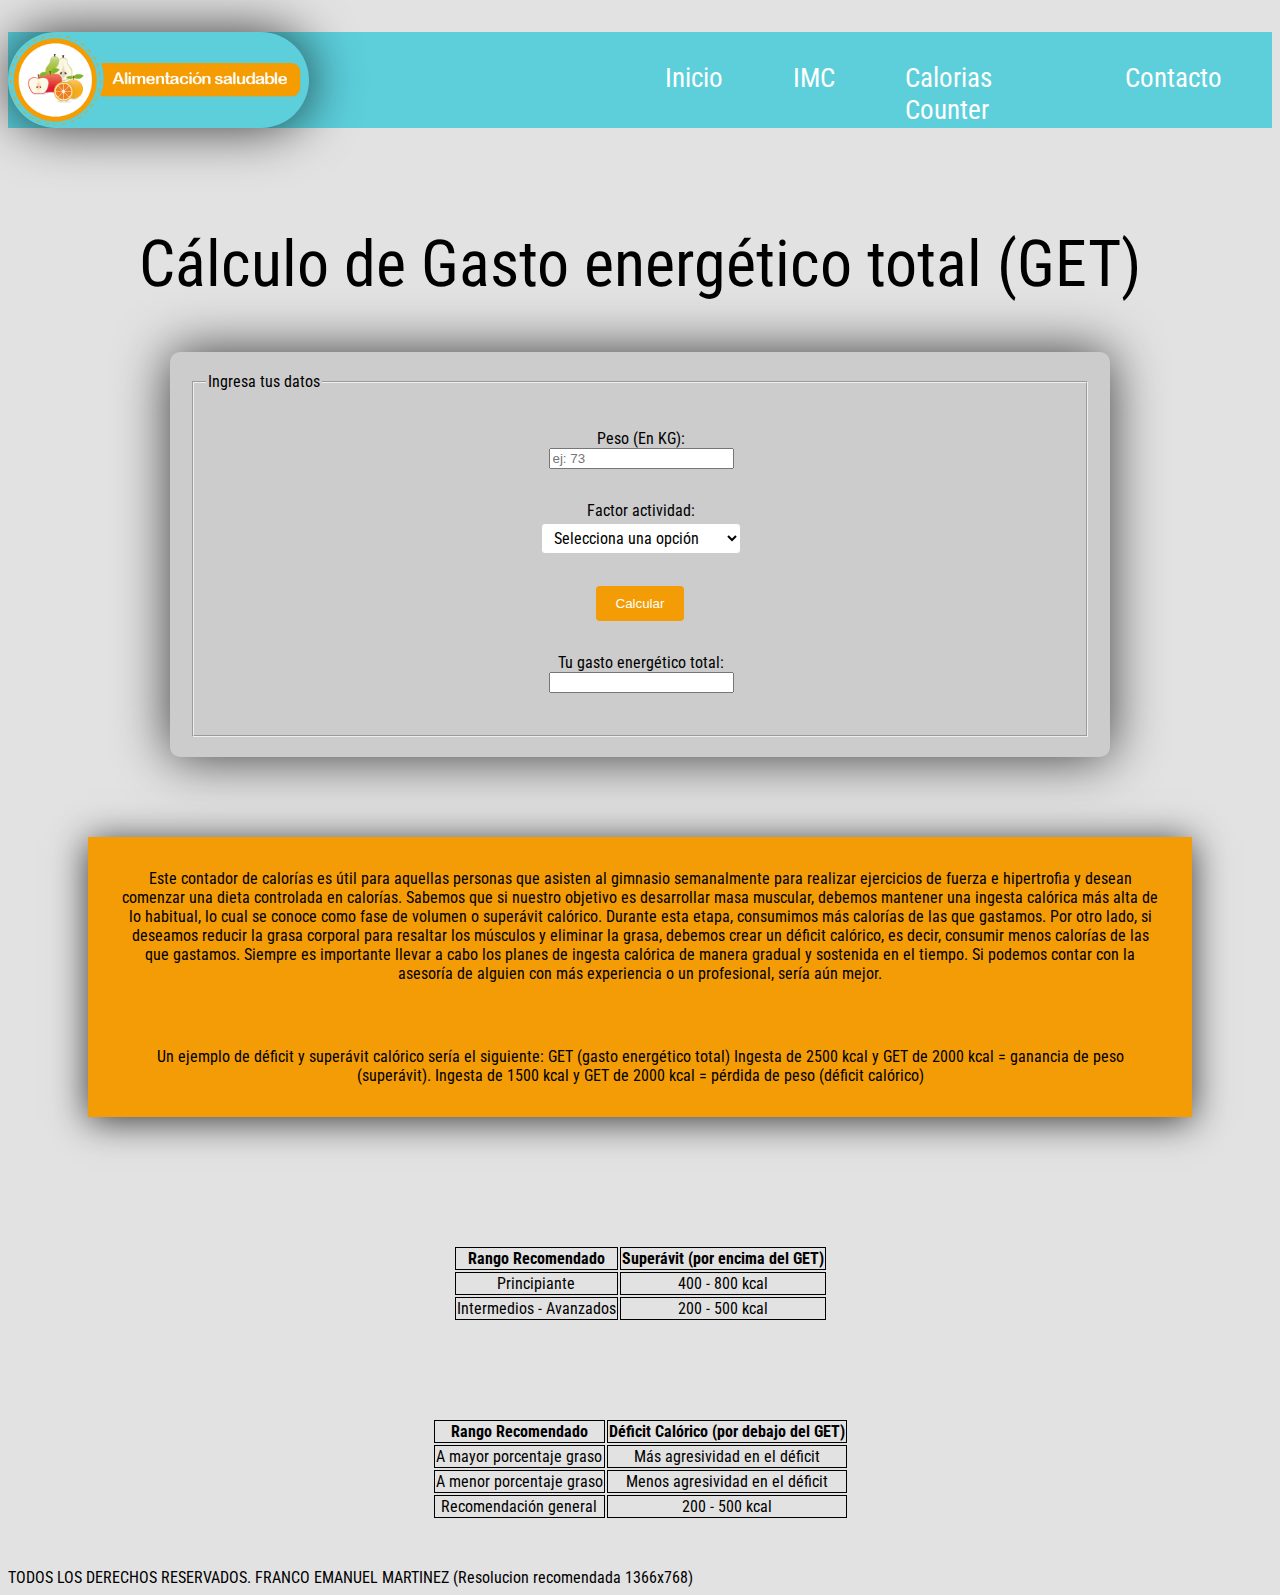
==== calorias.html @ fbb16803 "second commit" ====
<!DOCTYPE html>
<html lang="en">
<head>
    <meta charset="UTF-8">
    <meta name="viewport" content="width=device-width, initial-scale=1.0">
    <title>Calorias - Vida sana</title>
    <link rel="stylesheet" type="text/css" href="/css/styles.css">
    <style>
        @import url('https://fonts.googleapis.com/css2?family=Roboto+Condensed:wght@700&display=swap');
    </style>
    <link rel="icon" href="/img/logotipo.png">
</head>
<body>

    <!-- Navegacion -->
    <nav class="navbar">
        <img src="/img/logo.png" alt="logo" class="logo">
        <a href="/index.html">Inicio</a>
        <a href="/imc.html">IMC</a>
        <a href="#">Calorias Counter</a>
        <a href="/contact.html">Contacto</a>
      </nav>
      <!-- Navegacion -->



        <!--Header-->
        <header class="imch">Cálculo de Gasto energético total (GET)</header>
        <!--Header-->



  <main>
    <!--Formulario-->
      <form class="formulario">
        <fieldset>
          <legend>Ingresa tus datos</legend>

            <div class="campo">
              <label for="peso">Peso (En KG):</label>
              <input type="number" id="peso" required placeholder="ej: 73">
            </div>

            <div class="campo">
              <label for="actividad">Factor actividad:</label>
              <select id="actividad" name="fruta">
                <option disabled selected value="">Selecciona una opción</option>
                <option value="">Sedentario + entre 3 y 6 dias de entrenamiento</option>
                <option value="">Ligeramente activo + entre 3 y 6 dias de entrenamiento</option>
                <option value="">Activo + entre 3 y 6 dias de entrenamiento</option>
                <option value="">Muy activo + entre 3 y 6 dias de entrenamiento</option>
              </select>
            </div>

            <div class="btn"> 
              <button type="submit" class="button">Calcular</button>
            </div>

            <div class="campo">
              <label for="resultado">Tu gasto energético total:</label>
              <input type="text" id="resultado" readonly>
            </div>

        </fieldset>
      </form>
    <!--Formulario-->

    <!--Informacion-->
    <div class="main">
        <p class="info">Este contador de calorías es útil para aquellas personas que asisten al gimnasio semanalmente para realizar ejercicios de fuerza e hipertrofia y desean comenzar una dieta controlada en calorías. Sabemos que si nuestro objetivo es desarrollar masa muscular, debemos mantener una ingesta calórica más alta de lo habitual, lo cual se conoce como fase de volumen o superávit calórico. Durante esta etapa, consumimos más calorías de las que gastamos. Por otro lado, si deseamos reducir la grasa corporal para resaltar los músculos y eliminar la grasa, debemos crear un déficit calórico, es decir, consumir menos calorías de las que gastamos. Siempre es importante llevar a cabo los planes de ingesta calórica de manera gradual y sostenida en el tiempo. Si podemos contar con la asesoría de alguien con más experiencia o un profesional, sería aún mejor.</p>

        <p class="info">
            Un ejemplo de déficit y superávit calórico sería el siguiente:

            GET (gasto energético total)
            Ingesta de 2500 kcal y GET de 2000 kcal = ganancia de peso (superávit).
            Ingesta de 1500 kcal y GET de 2000 kcal = pérdida de peso (déficit calórico)</p>
      </div>
      <!--Informacion-->


      <!--Tabla de rangos-->
      <div class="tablaCalorias"> 
        <table>
            <tr>
            <th>Rango Recomendado</th>
            <th>Superávit (por encima del GET)</th>
            </tr>
            <tr>
            <td>Principiante</td>
            <td>400 - 800 kcal</td>
            </tr>
            <tr>
            <td>Intermedios - Avanzados</td>
            <td>200 - 500 kcal</td>
            </tr>
        </table>
    </div>
    

    <div class="tablaCalorias2"> 
      <table>
        <tr>
          <th>Rango Recomendado</th>
          <th>Déficit Calórico (por debajo del GET)</th>
        </tr>
        <tr>
          <td>A mayor porcentaje graso</td>
          <td>Más agresividad en el déficit</td>
        </tr>
        <tr>
          <td>A menor porcentaje graso</td>
          <td>Menos agresividad en el déficit</td>
        </tr>
        <tr>
          <td>Recomendación general</td>
          <td>200 - 500 kcal</td>
        </tr>
      </table>
    </div>
        
      <!--Tabla de rangos-->

       <!--cuenta del get: tasa metabolica basal TMB peso x22 x eric helms actividad y ejercicio tabla x 1,1 = termogenesis=get-->
      </main>

    <footer>
      TODOS LOS DERECHOS RESERVADOS. FRANCO EMANUEL MARTINEZ (Resolucion recomendada 1366x768)
    </footer>
</body>
</html>
---- css/styles.css ----
:root {
    --blanco: #FFFFFF; 
    --negro: #212121; 
    --primario: #5ccfdb; 
    --primario-dark: #3f8e97; 
    --secundario: #f39c05;
    --gris: #ccc; 
}

body {
    font-family: 'Roboto Condensed', sans-serif;
    background: rgba(226,226,226,1);
}

/*INICIO INDEX---------------------------------------------------------------------------------------------------*/

/*INICIO NAVEGACION----------------------------------------------------------------------------------------------*/

.navbar {
    display: flex;
    justify-content: flex-end;
    background-color: var(--primario);
    height: 6rem;
    margin-top: 2rem;
}

.navbar a {
    color: var(--blanco);
    padding: 30px 20px;
    text-decoration: none;
    font-size: 1.7rem;
    margin-right: 30px;   
}

.navbar a:hover{
    background-color: var(--primario-dark);
    outline: none;
}

.logo {
    border-radius: 52px 52px 52px 52px;
    box-shadow: 0px 0px 53px 0px rgba(0,0,0,0.75);
    margin-right: 21rem;
    
}

/*FIN NAVEGACION-------------------------------------------------------------------------------------------------*/



/*INICIO HEADER--------------------------------------------------------------------------------------------------*/
.index {
    display: flex;
    justify-content: center;
    align-items: center;
    height: 5rem; /* Ajusta la altura según tus necesidades */
  }
/*FIN HEADER-----------------------------------------------------------------------------------------------------*/



/*INICIO CONTENIDO PRINCIPAL-------------------------------------------------------------------------------------*/
.main {
    background-color: rgba(243, 156, 5, 99); /*la opacidad no quiere arrancar xd*/
    display: flex;
    flex-direction: column;
    align-items: center;
    margin: 5rem 5rem;
    box-shadow: 0px 4px 35px 0px rgba(0,0,0,0.75);
}

p {
    text-align: center;
    margin: 0 auto;
    margin-bottom: 2rem;
  }
  
/*FIN CONTENIDO PRINCIPAL----------------------------------------------------------------------------------------*/

/*FIN INDEX------------------------------------------------------------------------------------------------------*/


/*INICIO IMC-----------------------------------------------------------------------------------------------------*/


/*INICIO HEADER--------------------------------------------------------------------------------------------------*/
.imch {
    display: flex;
    justify-content: center;
    align-items: center;
    height: 5rem; /* Ajusta la altura según tus necesidades */
    margin-top: 6rem;
    font-size: 4rem;
    margin-bottom: 3rem;
}
/*FIN HEADER-----------------------------------------------------------------------------------------------------*/



/*INICIO FORMULARIO----------------------------------------------------------------------------------------------*/
form{
	width:900px;
	padding:20px;
	border-radius:10px;
	margin:auto;
    background-color: var(--gris);
    box-shadow: 0px 0px 53px 0px rgba(0,0,0,0.75);
}

.campo {
    margin-bottom: 2rem;
    margin-top: 2rem;

    display: flex;
    flex-direction: column;
    align-items: center;

    padding-left: 2px;
}




.button {
    padding: 10px 20px;
    background-color: #f39c05;
    color: #fff;
    border: none;
    border-radius: 4px;
    text-align: center;
    text-decoration: none;
    cursor: pointer; /*cambia la manito*/
  }
  
  .button:hover { /*cambia el color de fondo del botón al pasar el mouse sobre él.*/
    background-color: #e68a03;
  }
  
  .button:focus { /*establece el estilo del botón cuando está enfocado (al hacer clic o navegar por el teclado). En este caso, se muestra un contorno y sombra alrededor del botón.*/
    outline: none;
    box-shadow: 0 0 0 2px #f39c05;
  }

.btn {
    display: flex;
    justify-content: center;
    align-items: center;
} 
/*FIN FORMULARIO---------------------------------------------------------------------------------------------*/



/*INICIO TABLA-----------------------------------------------------------------------------------------------*/
.tabla {
    margin-top: 5rem;
    display: flex;
    justify-content: center;
    align-items: center;
}

.tabla table {
    border: 1px solid black;
    padding: 3rem 3rem;
    width: 40%;
}

th, td {
    border: 1px solid black;
    text-align: center;
}
/*FIN TABLA--------------------------------------------------------------------------------------------------*/




/*INICIO CALORIAS--------------------------------------------------------------------------------------------*/

/*INICIO SELECT----------------------------------------------------------------------------------------------*/
select {
    margin-top: 0.2rem;
    background-color: #fff;
    border: 1px solid #ccc;
    padding: 4px 8px;
    font-family: inherit;
    font-size: inherit;
    line-height: inherit;
    border-radius: 4px;
    width: 200px;
  }

.info {
    margin: 2rem 2rem;
}
/*FIN SELECT-------------------------------------------------------------------------------------------------*/


/*INICIO TABLA CALORIAS--------------------------------------------------------------------------------------*/
.tablaCalorias {
    margin: 0 auto;
    padding: 3rem 3rem;
    width: 40%;

    display: flex;
    justify-content: center;
    align-items: center;
}

.tablaCalorias2 {
    margin: 0 auto;
    padding: 3rem 3rem;
    width: 40%;

    display: flex;
    justify-content: center;
    align-items: center;
}
/*FIN TABLA CALORIAS-----------------------------------------------------------------------------------------*/

/*FIN CALORIAS-----------------------------------------------------------------------------------------------*/



/*INICIO CONTACTO--------------------------------------------------------------------------------------------*/
.headerContacto {
    display: flex;
    justify-content: center;
    align-items: center;
    margin-top: 2rem;
    font-size: 2rem;
}

.imgs {
    display: flex;
    justify-content: center;
    align-items: center;
    margin-top: 3rem;
    margin-bottom: 8rem;
}

.yo img {
    display: block;
    margin-left: auto;
    margin-right: auto;
    width: 350px;
    height: 466px;
}

.about {
    display: flex;
    justify-content: center;
    align-items: center;
}
/*FIN CONTACTO-----------------------------------------------------------------------------------------------*/
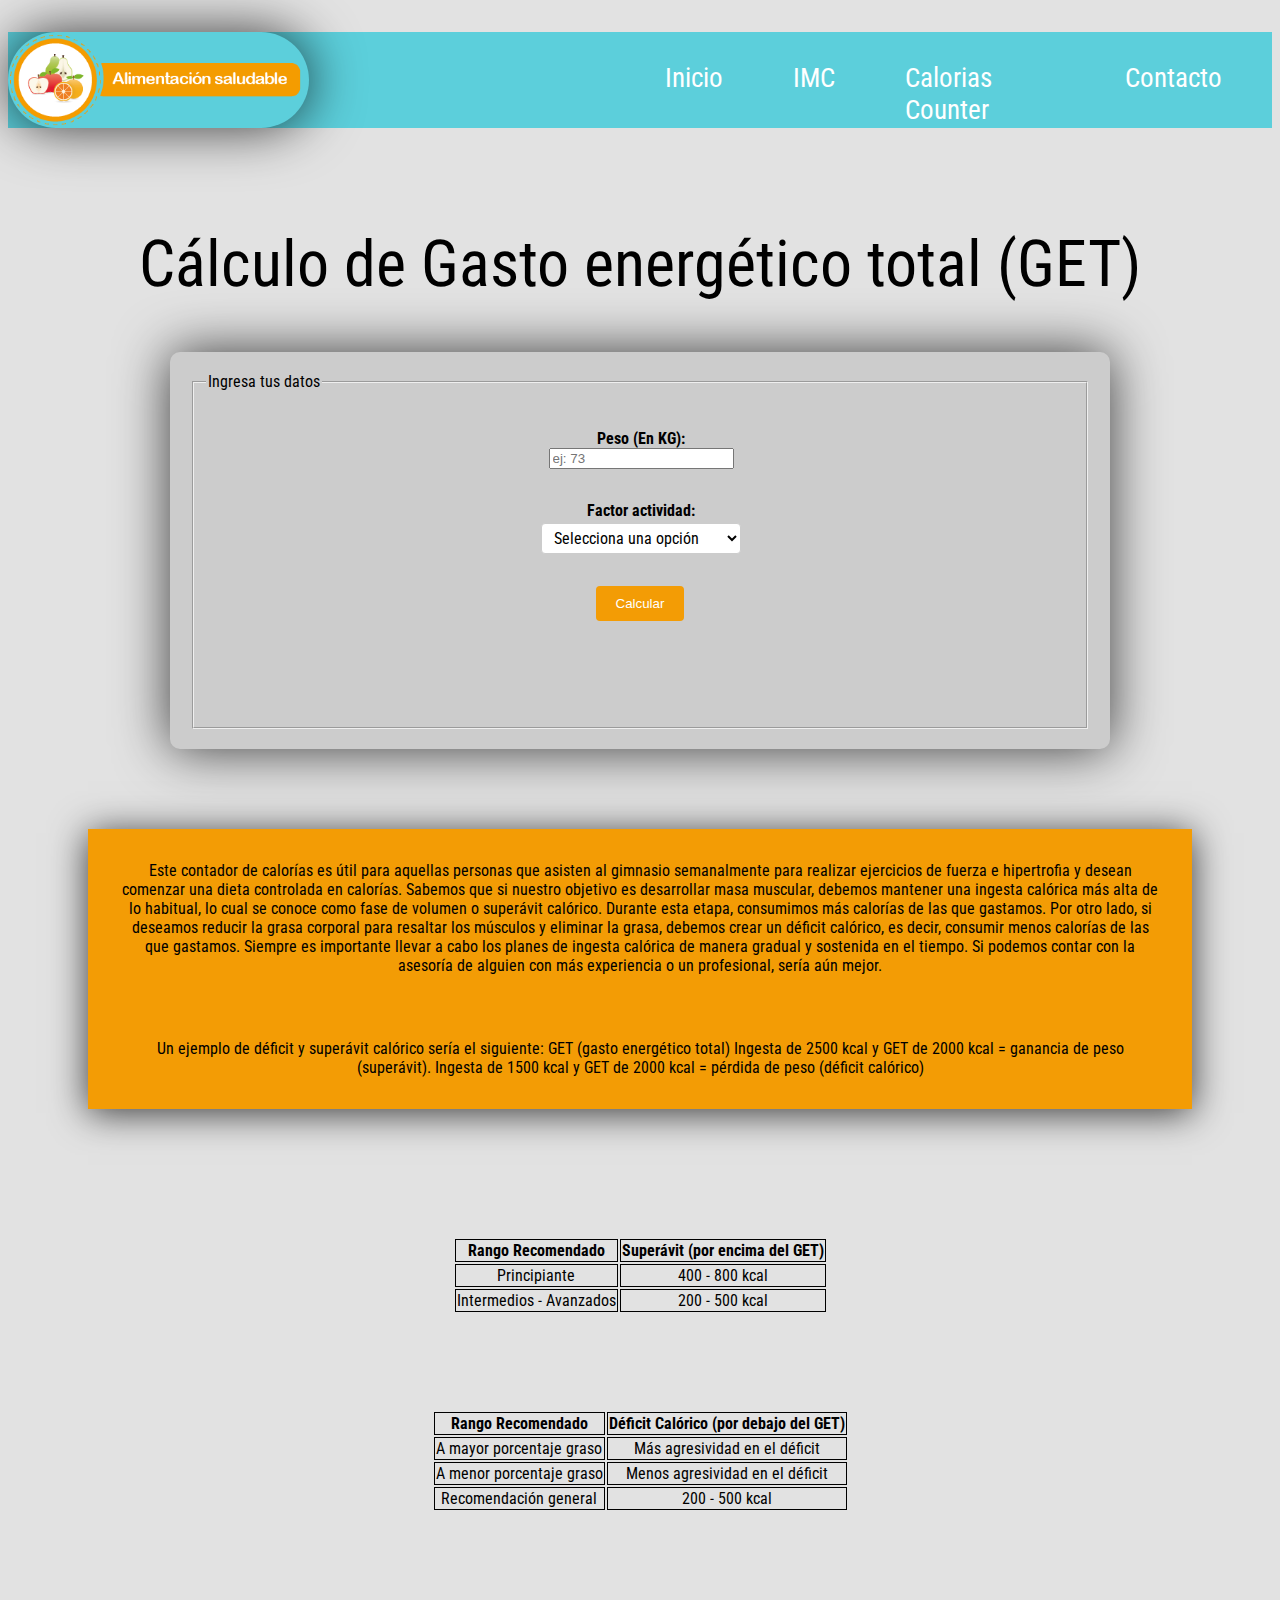
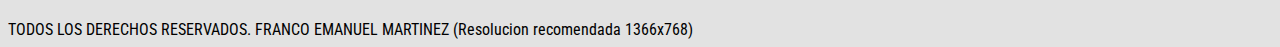
==== commit 4dab01ca: "Add files via upload" ====
--- a/calorias.html
+++ b/calorias.html
@@ -4,21 +4,21 @@
     <meta charset="UTF-8">
     <meta name="viewport" content="width=device-width, initial-scale=1.0">
     <title>Calorias - Vida sana</title>
-    <link rel="stylesheet" type="text/css" href="/css/styles.css">
+    <link rel="stylesheet" type="text/css" href="css/styles.css">
     <style>
         @import url('https://fonts.googleapis.com/css2?family=Roboto+Condensed:wght@700&display=swap');
     </style>
-    <link rel="icon" href="/img/logotipo.png">
+    <link rel="icon" href="img/logotipo.png">
 </head>
 <body>
 
     <!-- Navegacion -->
     <nav class="navbar">
-        <img src="/img/logo.png" alt="logo" class="logo">
-        <a href="/index.html">Inicio</a>
-        <a href="/imc.html">IMC</a>
+        <img src="img/logo.png" alt="logo" class="logo">
+        <a href="index.html">Inicio</a>
+        <a href="imc.html">IMC</a>
         <a href="#">Calorias Counter</a>
-        <a href="/contact.html">Contacto</a>
+        <a href="contact.html">Contacto</a>
       </nav>
       <!-- Navegacion -->
 
@@ -32,7 +32,7 @@
 
   <main>
     <!--Formulario-->
-      <form class="formulario">
+      <form class="formulario" id="caloform">
         <fieldset>
           <legend>Ingresa tus datos</legend>
 
@@ -45,10 +45,10 @@
               <label for="actividad">Factor actividad:</label>
               <select id="actividad" name="fruta">
                 <option disabled selected value="">Selecciona una opción</option>
-                <option value="">Sedentario + entre 3 y 6 dias de entrenamiento</option>
-                <option value="">Ligeramente activo + entre 3 y 6 dias de entrenamiento</option>
-                <option value="">Activo + entre 3 y 6 dias de entrenamiento</option>
-                <option value="">Muy activo + entre 3 y 6 dias de entrenamiento</option>
+                <option value="1.3" >Sedentario + entre 3 y 6 dias de entrenamiento</option>
+                <option value="1.5" >Ligeramente activo + entre 3 y 6 dias de entrenamiento</option>
+                <option value="1.7" >Activo + entre 3 y 6 dias de entrenamiento</option>
+                <option value="1.9" >Muy activo + entre 3 y 6 dias de entrenamiento</option>
               </select>
             </div>
 
@@ -57,8 +57,11 @@
             </div>
 
             <div class="campo">
+              <!--
               <label for="resultado">Tu gasto energético total:</label>
               <input type="text" id="resultado" readonly>
+              -->
+              <p id="resulUno"> </p>
             </div>
 
         </fieldset>
@@ -127,5 +130,6 @@
     <footer>
       TODOS LOS DERECHOS RESERVADOS. FRANCO EMANUEL MARTINEZ (Resolucion recomendada 1366x768)
     </footer>
+    <script src="calorias.js"></script>
 </body>
 </html>--- a/css/styles.css
+++ b/css/styles.css
@@ -44,6 +44,18 @@
     
 }
 
+@media screen and (max-width: 768px) {
+    .navbar {
+        flex-direction: column; /* Cambia la dirección de los elementos a columna */
+        align-items: flex-start; /* Alinea los elementos a la izquierda */
+    }
+
+    .navbar a {
+        display: block; /* Coloca cada enlace en una nueva línea */
+        margin: 10px 0;
+    }
+}
+
 /*FIN NAVEGACION-------------------------------------------------------------------------------------------------*/
 
 
@@ -61,7 +73,7 @@
 
 /*INICIO CONTENIDO PRINCIPAL-------------------------------------------------------------------------------------*/
 .main {
-    background-color: rgba(243, 156, 5, 99); /*la opacidad no quiere arrancar xd*/
+    background-color: rgba(243, 156, 5, 1); /*la opacidad no quiere arrancar xd , actualizacion 28/10: lo resolvi gracias al comentario del profesor pero ahora prefiero q se quede naranja*/
     display: flex;
     flex-direction: column;
     align-items: center;
@@ -74,6 +86,11 @@
     margin: 0 auto;
     margin-bottom: 2rem;
   }
+
+.login {
+    margin-top: 2rem;
+    font-size: 3rem;
+}
   
 /*FIN CONTENIDO PRINCIPAL----------------------------------------------------------------------------------------*/
 
@@ -146,6 +163,15 @@
     justify-content: center;
     align-items: center;
 } 
+
+.oculto {
+    display: flex;
+    justify-content: center;
+    align-items: center;
+    display: none;
+    color: red;
+    font-weight: bold;
+}
 /*FIN FORMULARIO---------------------------------------------------------------------------------------------*/
 
 
@@ -250,4 +276,56 @@
     justify-content: center;
     align-items: center;
 }
+
+.container {
+    width: 60%;
+    margin: 0 auto;
+    background-color: #fff;
+    padding: 20px;
+    border: 1px solid #ccc;
+    border-radius: 5px;
+    box-shadow: 0 0 10px rgba(0, 0, 0, 0.1);
+}
+
+h1 {
+    text-align: center;
+}
+
+.form-group {
+    margin: 10px 0;
+}
+
+label {
+    font-weight: bold;
+    display: block;
+}
+
+input[type="text"],
+input[type="email"],
+textarea {
+    width: 100%;
+    padding: 10px;
+    border: 1px solid #ccc;
+    border-radius: 3px;
+}
+
+button {
+    background-color: #3498db;
+    color: #fff;
+    padding: 10px 20px;
+    border: none;
+    border-radius: 3px;
+    cursor: pointer;
+}
+
+.error {
+    color: #e74c3c;
+    font-size: 14px;
+    margin-top: 5px;
+}
+
+footer {
+    margin-top: 60px;
+}
+
 /*FIN CONTACTO-----------------------------------------------------------------------------------------------*/